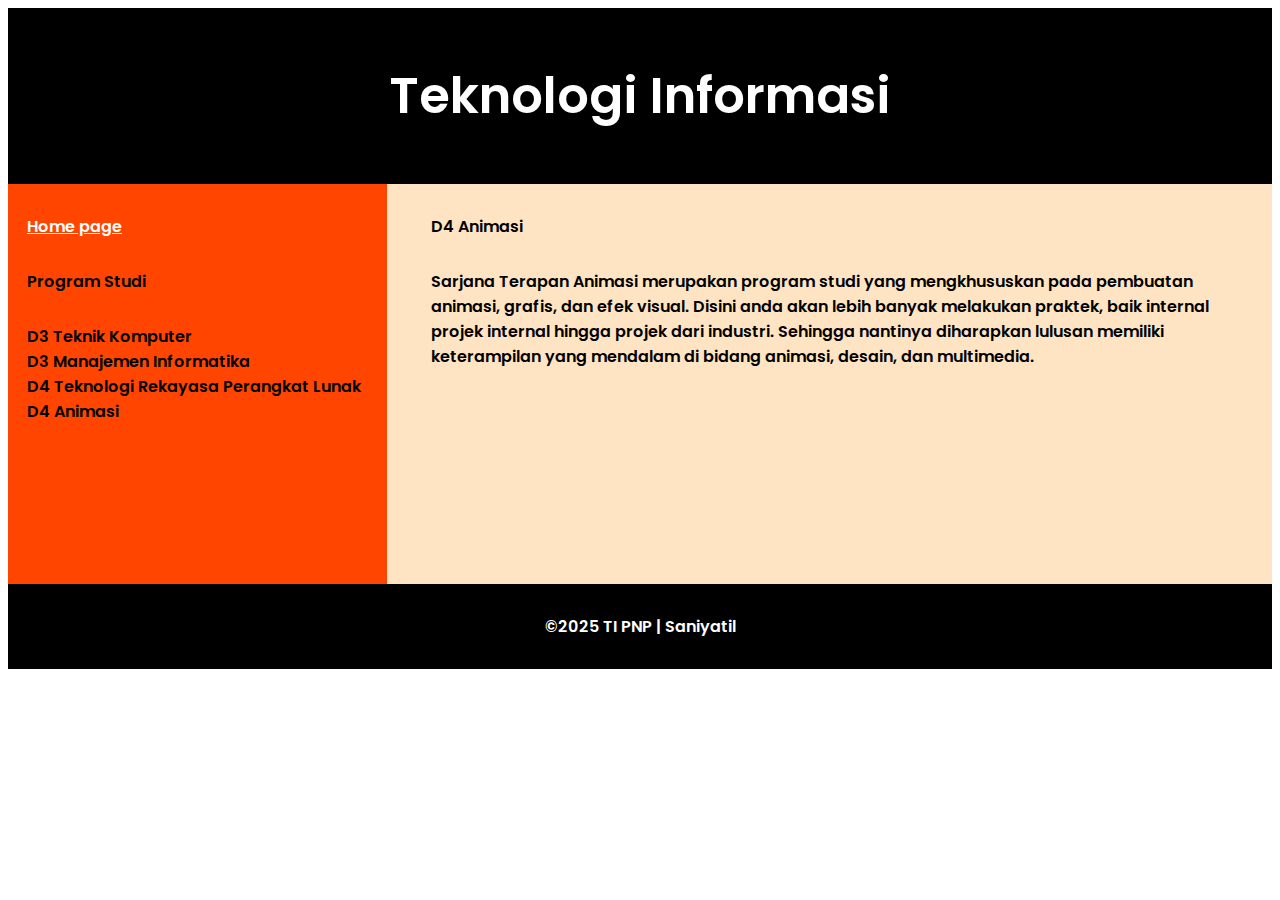
==== indexanim.html @ d9351f2c "Add files via upload" ====
<!DOCTYPE html>
<html>
    <head>
        <title>Jurusan</title>
        <meta name="author" content="Saniyatil Wadai Saragih">
        <link rel="stylesheet" href="style.css">
        <link rel="preconnect" href="https://fonts.googleapis.com">
        <link rel="preconnect" href="https://fonts.gstatic.com" crossorigin>
        <link href="https://fonts.googleapis.com/css2?family=Josefin+Sans:ital,wght@0,100..700;1,100..700&family=Lato:ital,wght@0,100;0,300;0,400;0,700;0,900;1,100;1,300;1,400;1,700;1,900&family=Poppins:ital,wght@0,100;0,200;0,300;0,400;0,500;0,600;0,700;0,800;0,900;1,100;1,200;1,300;1,400;1,500;1,600;1,700;1,800;1,900&family=Roboto:ital,wght@0,100..900;1,100..900&display=swap"
        rel="stylesheet">
    </head>
    <body>
        <div class="ti">
            Teknologi Informasi
        </div>
        <div class="h">
            <a href="index.html"><p>Home page</p></a>
            <p>Program Studi</p>
            <p class="prodi">D3 Teknik Komputer
            <br>D3 Manajemen Informatika
            <br>D4 Teknologi Rekayasa Perangkat Lunak
            <br>D4 Animasi</p>
        </div>
        <div class="opening">
            <p>D4 Animasi</p>
            <p>Sarjana Terapan Animasi merupakan program studi yang mengkhususkan pada pembuatan animasi, grafis, dan efek visual. Disini anda akan lebih banyak melakukan praktek, baik internal projek internal hingga projek dari industri.
                Sehingga nantinya diharapkan lulusan memiliki keterampilan yang mendalam di bidang animasi, desain, dan multimedia.</p>
        </div>
        <div class="footer">
            &copy;2025 TI PNP | Saniyatil 
        </div>
    </body>
</html>
---- style.css ----
body{
    font-family: Poppins;
    font-weight: 600;
}
.ti{
    background-color: black;
    color: white;
    font-size: 50px;
    text-align: center;
    padding: 50px;
}
a{
    color: white;
}
.h{
    background-color: orangered;
    width: 30%;
    height: 400px;
    float: left;
}
.opening{
    background-color: bisque;
    width: 70%;
    height: 400px;
    float: left;
}
p{
    margin-left: auto;
    margin-top: 30px;
    margin-right: auto;
    width: 90%;
}
.footer{
    background-color: rgb(0, 0, 0);
    color: white;
    text-align: center;
    padding: 30px;
    clear: both;
}
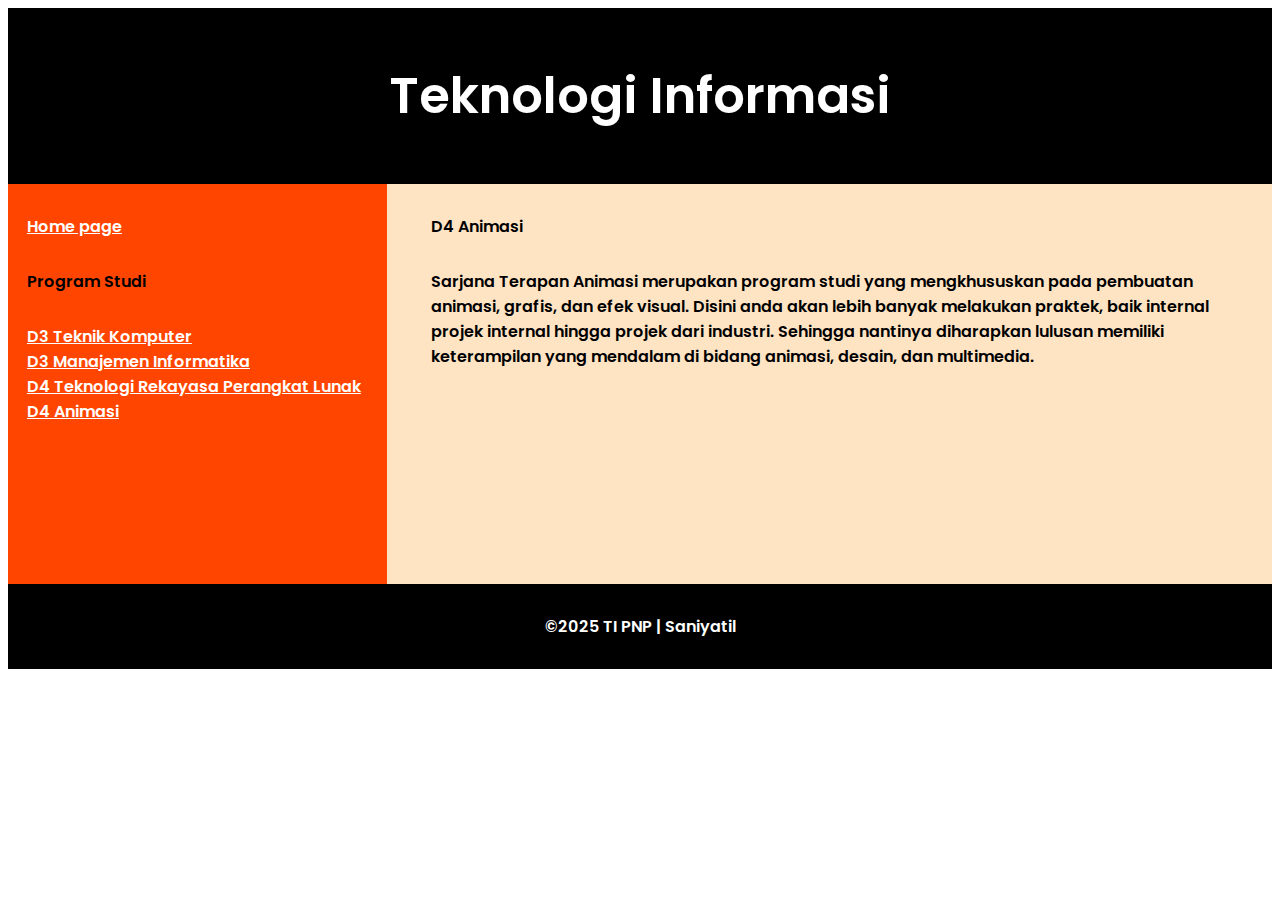
==== commit b3783c92: "Update indexanim.html" ====
--- a/indexanim.html
+++ b/indexanim.html
@@ -16,10 +16,10 @@
         <div class="h">
             <a href="index.html"><p>Home page</p></a>
             <p>Program Studi</p>
-            <p class="prodi">D3 Teknik Komputer
-            <br>D3 Manajemen Informatika
-            <br>D4 Teknologi Rekayasa Perangkat Lunak
-            <br>D4 Animasi</p>
+            <a href="indextk.html"><p>D3 Teknik Komputer</a>
+            <a href="indexmi.html"><br>D3 Manajemen Informatika</a>
+            <a href="indextrpl.html"><br>D4 Teknologi Rekayasa Perangkat Lunak</a>
+            <a href="indexanim.html"><br>D4 Animasi</a></p>
         </div>
         <div class="opening">
             <p>D4 Animasi</p>
@@ -30,4 +30,4 @@
             &copy;2025 TI PNP | Saniyatil 
         </div>
     </body>
-</html>+</html>
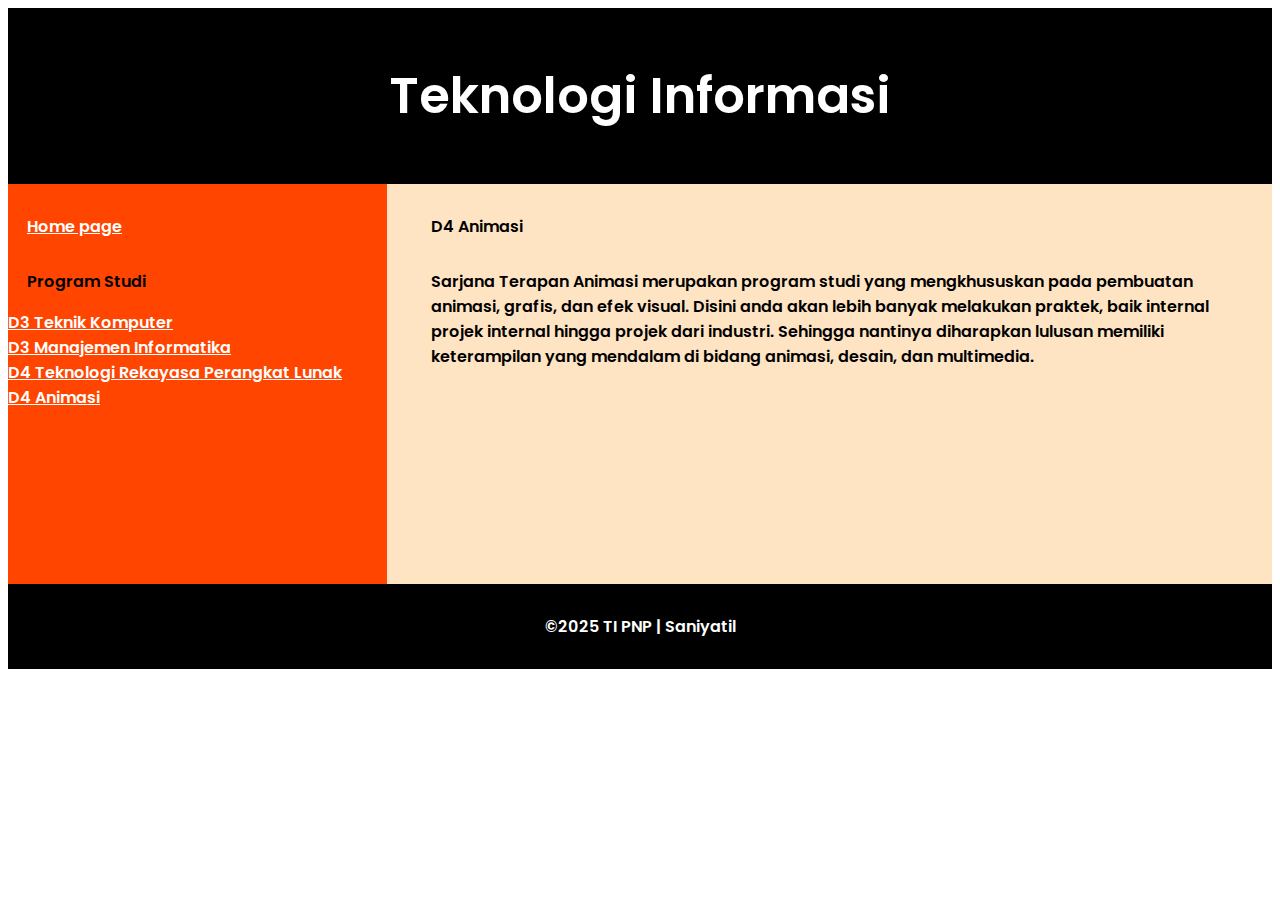
==== commit f53dda6d: "Update indexanim.html" ====
--- a/indexanim.html
+++ b/indexanim.html
@@ -16,10 +16,10 @@
         <div class="h">
             <a href="index.html"><p>Home page</p></a>
             <p>Program Studi</p>
-            <a href="indextk.html"><p>D3 Teknik Komputer</a>
-            <a href="indexmi.html"><br>D3 Manajemen Informatika</a>
-            <a href="indextrpl.html"><br>D4 Teknologi Rekayasa Perangkat Lunak</a>
-            <a href="indexanim.html"><br>D4 Animasi</a></p>
+            <a href="indextk.html">D3 Teknik Komputer</a><br>
+            <a href="indexmi.html">D3 Manajemen Informatika</a><br>
+            <a href="indextrpl.html">D4 Teknologi Rekayasa Perangkat Lunak</a><br>
+            <a href="indexanim.html">D4 Animasi</a><br>
         </div>
         <div class="opening">
             <p>D4 Animasi</p>
